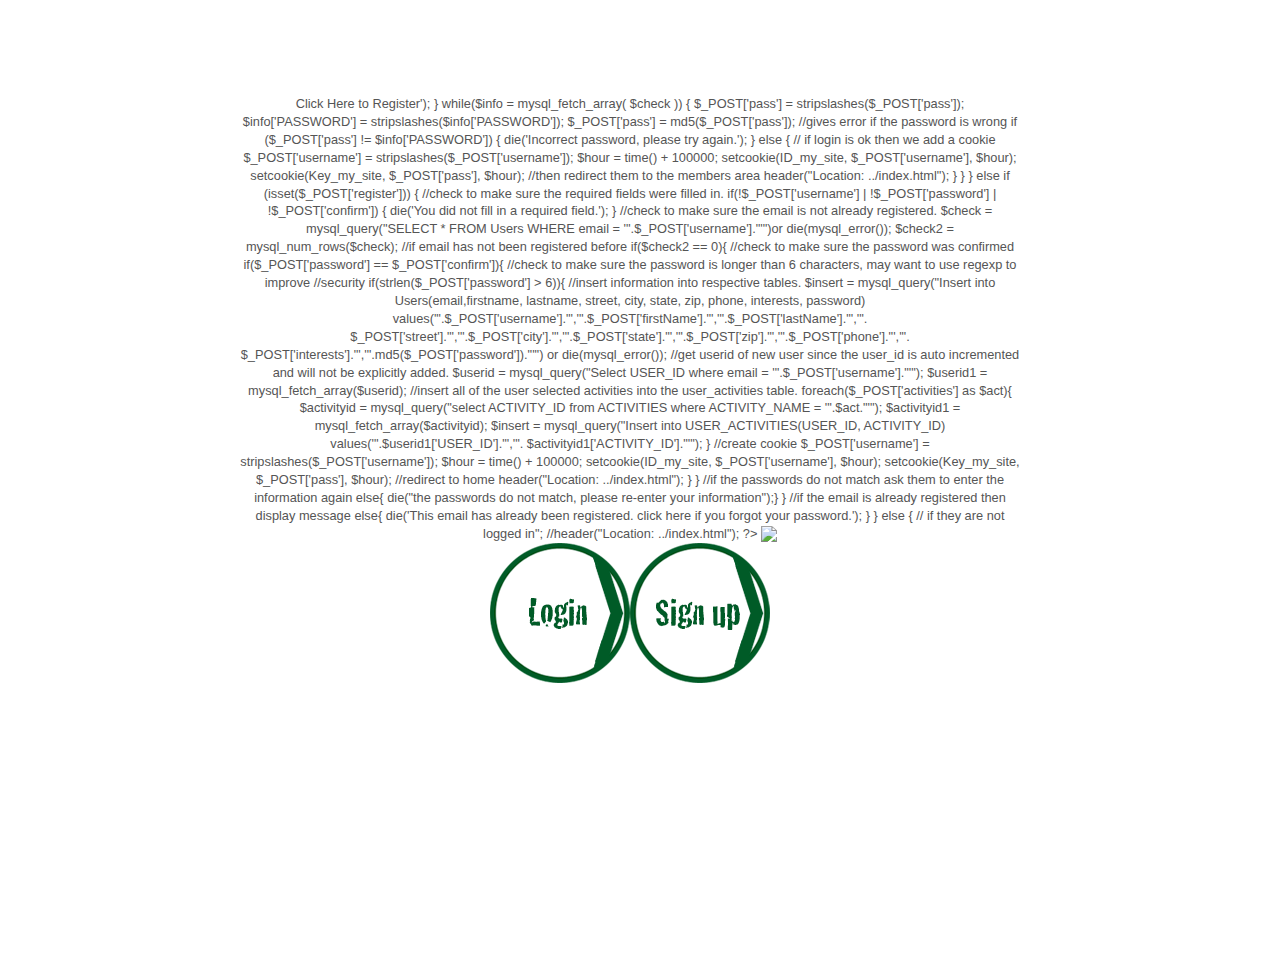
==== index.html @ 7f89276c "Default header not shown" ====
<!DOCTYPE HTML>
<html>
<head>
<title>ConnActiv | The place for activ people.</title>

<link rel="shortcut icon" type="image/x-icon" href="public/images/favicon.ico">

<link type="text/css" rel="stylesheet" href="styles/defaults.css"/>
<link type="text/css" rel="stylesheet/less" href="styles/style.less"/>
<link type="text/css" rel="stylesheet/less" href="styles/posts.less"/>
<link type="text/css" rel="stylesheet/less" href="styles/sidebar.less"/>

<script type="text/javascript" src="js/less.min.js"></script>
<script type="text/javascript" src="js/jquery.min.js"></script>

<script type="text/javascript">

$(function() {

//Load the content from the appropriate views.
	$('header').load('views/header.php');
	$('#content').load('views/welcome.php'); 
	
	$('#side').hide();
	$('header').hide();
	
});

$.fn.nav = function(e) {
		e.preventDefault();
		page = $(this).attr('id');
		$('.top_links').removeClass('active');
		$('#'+page).addClass('active');
		$('#content').load('views/'+page+'.php');
	};
	
$.fn.validate = function() {
	$(this).siblings('.required').each(function() {
		alert($(this).attr('id'));
	});
}


</script>

</head>
<body>

<div id="container">

	<header><!-- header goes here -->
	</header>
	
	<div id="side"><!-- sidebar is loaded in here -->
	</div>
	
	<div id="content"><!-- and content is loaded in here -->
	</div>

</div>

</body>
</html>
---- styles/defaults.css ----
/* =============================================================================
   HTML5 display definitions
   ========================================================================== */

article, aside, details, figcaption, figure, footer, header, hgroup, nav, section { display: block; }
audio, canvas, video { display: inline-block; *display: inline; *zoom: 1; }
audio:not([controls]) { display: none; }
[hidden] { display: none; }

/* =============================================================================
   Base
   ========================================================================== */

/*
 * 1. Correct text resizing oddly in IE6/7 when body font-size is set using em units
 * 2. Force vertical scrollbar in non-IE
 * 3. Prevent iOS text size adjust on device orientation change, without disabling user zoom: h5bp.com/g
 */

html { font-size: 100%; overflow-y: scroll; -webkit-text-size-adjust: 100%; -ms-text-size-adjust: 100%; }

body { margin: 0; font-size: 13px; line-height: 1.231; }

body, button, input, select, textarea { font-family: sans-serif; color: #222; }

/* 
 * Remove text-shadow in selection highlight: h5bp.com/i
 * These selection declarations have to be separate
 * Also: hot pink! (or customize the background color to match your design)
 */

::-moz-selection { background: #fe57a1; color: #fff; text-shadow: none; }
::selection { background: #fe57a1; color: #fff; text-shadow: none; }


/* =============================================================================
   Links
   ========================================================================== */

a { color: #00e; }
a:visited { color: #551a8b; }
a:hover { color: #06e; }
a:focus { outline: thin dotted; }

/* Improve readability when focused and hovered in all browsers: h5bp.com/h */
a:hover, a:active { outline: 0; }


/* =============================================================================
   Typography
   ========================================================================== */

abbr[title] { border-bottom: 1px dotted; }

b, strong { font-weight: bold; }

blockquote { margin: 1em 40px; }

dfn { font-style: italic; }

hr { display: block; height: 1px; border: 0; border-top: 1px solid #ccc; margin: 1em 0; padding: 0; }

ins { background: #ff9; color: #000; text-decoration: none; }

mark { background: #ff0; color: #000; font-style: italic; font-weight: bold; }

/* Redeclare monospace font family: h5bp.com/j */
pre, code, kbd, samp { font-family: monospace, monospace; _font-family: 'courier new', monospace; font-size: 1em; }

/* Improve readability of pre-formatted text in all browsers */
pre { white-space: pre; white-space: pre-wrap; word-wrap: break-word; }

q { quotes: none; }
q:before, q:after { content: ""; content: none; }

small { font-size: 85%; }

/* Position subscript and superscript content without affecting line-height: h5bp.com/k */
sub, sup { font-size: 75%; line-height: 0; position: relative; vertical-align: baseline; }
sup { top: -0.5em; }
sub { bottom: -0.25em; }


/* =============================================================================
   Lists
   ========================================================================== */

ul, ol { margin: 1em 0; padding: 0 0 0 40px; }
dd { margin: 0 0 0 40px; }
nav ul, nav ol { list-style: none; list-style-image: none; margin: 0; padding: 0; }


/* =============================================================================
   Embedded content
   ========================================================================== */

/*
 * 1. Improve image quality when scaled in IE7: h5bp.com/d
 * 2. Remove the gap between images and borders on image containers: h5bp.com/e 
 */

img { border: 0; -ms-interpolation-mode: bicubic; vertical-align: middle; }

/*
 * Correct overflow not hidden in IE9 
 */

svg:not(:root) { overflow: hidden; }


/* =============================================================================
   Figures
   ========================================================================== */

figure { margin: 0; }


/* =============================================================================
   Forms
   ========================================================================== */

form { margin: 0; }
fieldset { border: 0; margin: 0; padding: 0; }

/* Indicate that 'label' will shift focus to the associated form element */
label { cursor: pointer; }

/* 
 * 1. Correct color not inheriting in IE6/7/8/9 
 * 2. Correct alignment displayed oddly in IE6/7 
 */

legend { border: 0; *margin-left: -7px; padding: 0; }

/*
 * 1. Correct font-size not inheriting in all browsers
 * 2. Remove margins in FF3/4 S5 Chrome
 * 3. Define consistent vertical alignment display in all browsers
 */

button, input, select, textarea { font-size: 100%; margin: 0; vertical-align: baseline; *vertical-align: middle; }

/*
 * 1. Define line-height as normal to match FF3/4 (set using !important in the UA stylesheet)
 * 2. Correct inner spacing displayed oddly in IE6/7
 */

button, input { line-height: normal; *overflow: visible; }

/*
 * Reintroduce inner spacing in 'table' to avoid overlap and whitespace issues in IE6/7
 */

table button, table input { *overflow: auto; }

/*
 * 1. Display hand cursor for clickable form elements
 * 2. Allow styling of clickable form elements in iOS
 */

button, input[type="button"], input[type="reset"], input[type="submit"] { cursor: pointer; -webkit-appearance: button; }

/*
 * Consistent box sizing and appearance
 */

input[type="checkbox"], input[type="radio"] { box-sizing: border-box; }
input[type="search"] { -webkit-appearance: textfield; -moz-box-sizing: content-box; -webkit-box-sizing: content-box; box-sizing: content-box; }
input[type="search"]::-webkit-search-decoration { -webkit-appearance: none; }

/* 
 * Remove inner padding and border in FF3/4: h5bp.com/l 
 */

button::-moz-focus-inner, input::-moz-focus-inner { border: 0; padding: 0; }

/* 
 * 1. Remove default vertical scrollbar in IE6/7/8/9 
 * 2. Allow only vertical resizing
 */

textarea { overflow: auto; vertical-align: top; resize: vertical; }

/* Colors for form validity */
input:valid, textarea:valid {  }
input:invalid, textarea:invalid { background-color: #f0dddd; }


/* =============================================================================
   Tables
   ========================================================================== */

table { border-collapse: collapse; border-spacing: 0; }
td { vertical-align: top; }


/* ==|== primary styles =====================================================
   Author: 
   ========================================================================== */
















/* ==|== non-semantic helper classes ========================================
   Please define your styles before this section.
   ========================================================================== */

/* For image replacement */
.ir { display: block; border: 0; text-indent: -999em; overflow: hidden; background-color: transparent; background-repeat: no-repeat; text-align: left; direction: ltr; }
.ir br { display: none; }

/* Hide from both screenreaders and browsers: h5bp.com/u */
.hidden { display: none !important; visibility: hidden; }

/* Hide only visually, but have it available for screenreaders: h5bp.com/v */
.visuallyhidden { border: 0; clip: rect(0 0 0 0); height: 1px; margin: -1px; overflow: hidden; padding: 0; position: absolute; width: 1px; }

/* Extends the .visuallyhidden class to allow the element to be focusable when navigated to via the keyboard: h5bp.com/p */
.visuallyhidden.focusable:active, .visuallyhidden.focusable:focus { clip: auto; height: auto; margin: 0; overflow: visible; position: static; width: auto; }

/* Hide visually and from screenreaders, but maintain layout */
.invisible { visibility: hidden; }
/* 
 * HTML5 ✰ Boilerplate
 *
 * What follows is the result of much research on cross-browser styling. 
 * Credit left inline and big thanks to Nicolas Gallagher, Jonathan Neal,
 * Kroc Camen, and the H5BP dev community and team.
 *
 * Detailed information about this CSS: h5bp.com/css
 * 
 * ==|== normalize ==========================================================
 */

/* Contain floats: h5bp.com/q */ 
.clearfix:before, .clearfix:after { content: ""; display: table; }
.clearfix:after { clear: both; }
.clearfix { zoom: 1; }



/* ==|== media queries ======================================================
   PLACEHOLDER Media Queries for Responsive Design.
   These override the primary ('mobile first') styles
   Modify as content requires.
   ========================================================================== */

@media only screen and (min-width: 480px) {
  /* Style adjustments for viewports 480px and over go here */

}

@media only screen and (min-width: 768px) {
  /* Style adjustments for viewports 768px and over go here */

}



/* ==|== print styles =======================================================
   Print styles.
   Inlined to avoid required HTTP connection: h5bp.com/r
   ========================================================================== */
 
@media print {
  * { background: transparent !important; color: black !important; text-shadow: none !important; filter:none !important; -ms-filter: none !important; } /* Black prints faster: h5bp.com/s */
  a, a:visited { text-decoration: underline; }
  a[href]:after { content: " (" attr(href) ")"; }
  abbr[title]:after { content: " (" attr(title) ")"; }
  .ir a:after, a[href^="javascript:"]:after, a[href^="#"]:after { content: ""; }  /* Don't show links for images, or javascript/internal links */
  pre, blockquote { border: 1px solid #999; page-break-inside: avoid; }
  thead { display: table-header-group; } /* h5bp.com/t */
  tr, img { page-break-inside: avoid; }
  img { max-width: 100% !important; }
  @page { margin: 0.5cm; }
  p, h2, h3 { orphans: 3; widows: 3; }
  h2, h3 { page-break-after: avoid; }
}
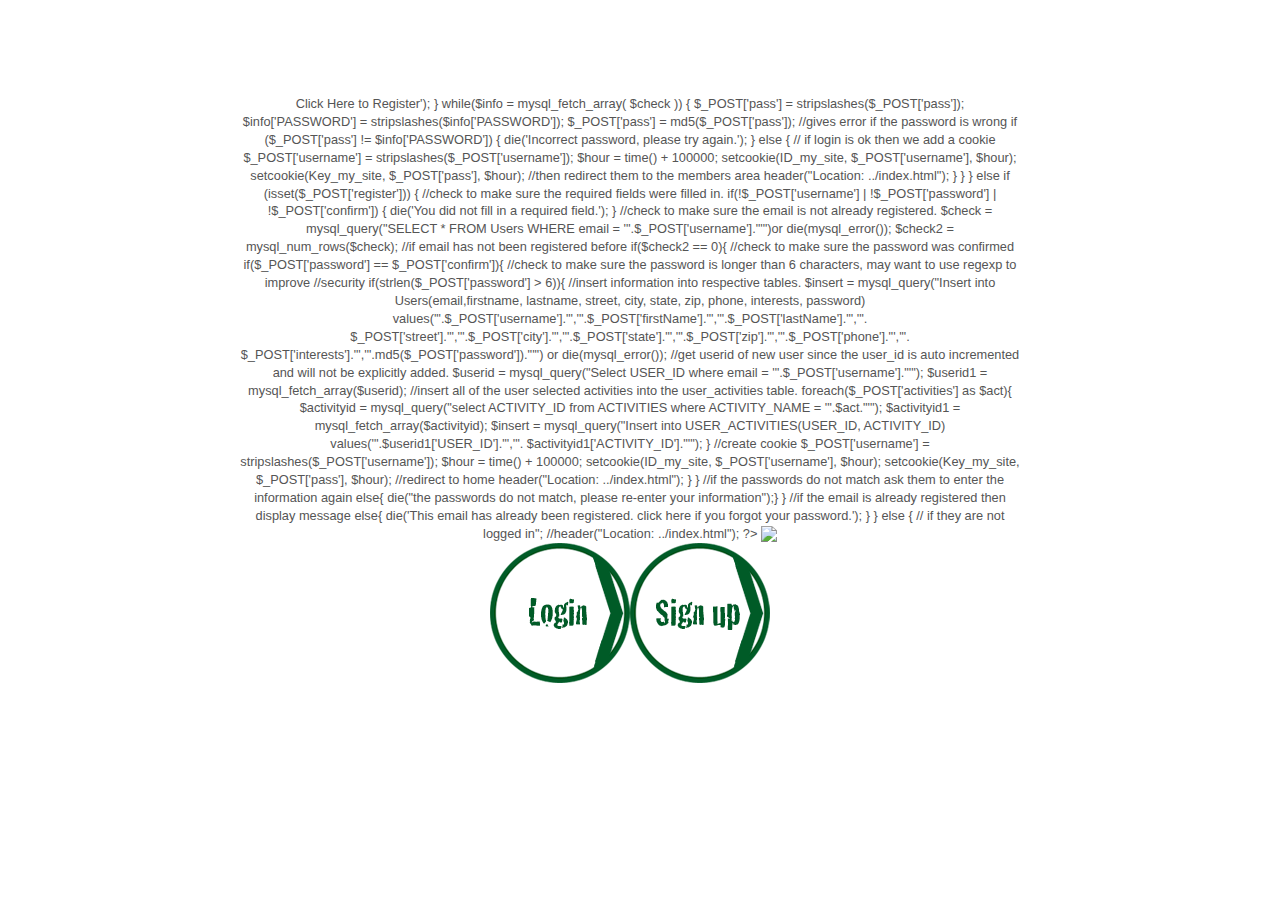
==== commit 360aa93a: "Implements sidebar" ====
--- a/index.html
+++ b/index.html
@@ -20,6 +20,7 @@
 //Load the content from the appropriate views.
 	$('header').load('views/header.php');
 	$('#content').load('views/welcome.php'); 
+	$('#side').load('views/sidebar.html');
 	
 	$('#side').hide();
 	$('header').hide();
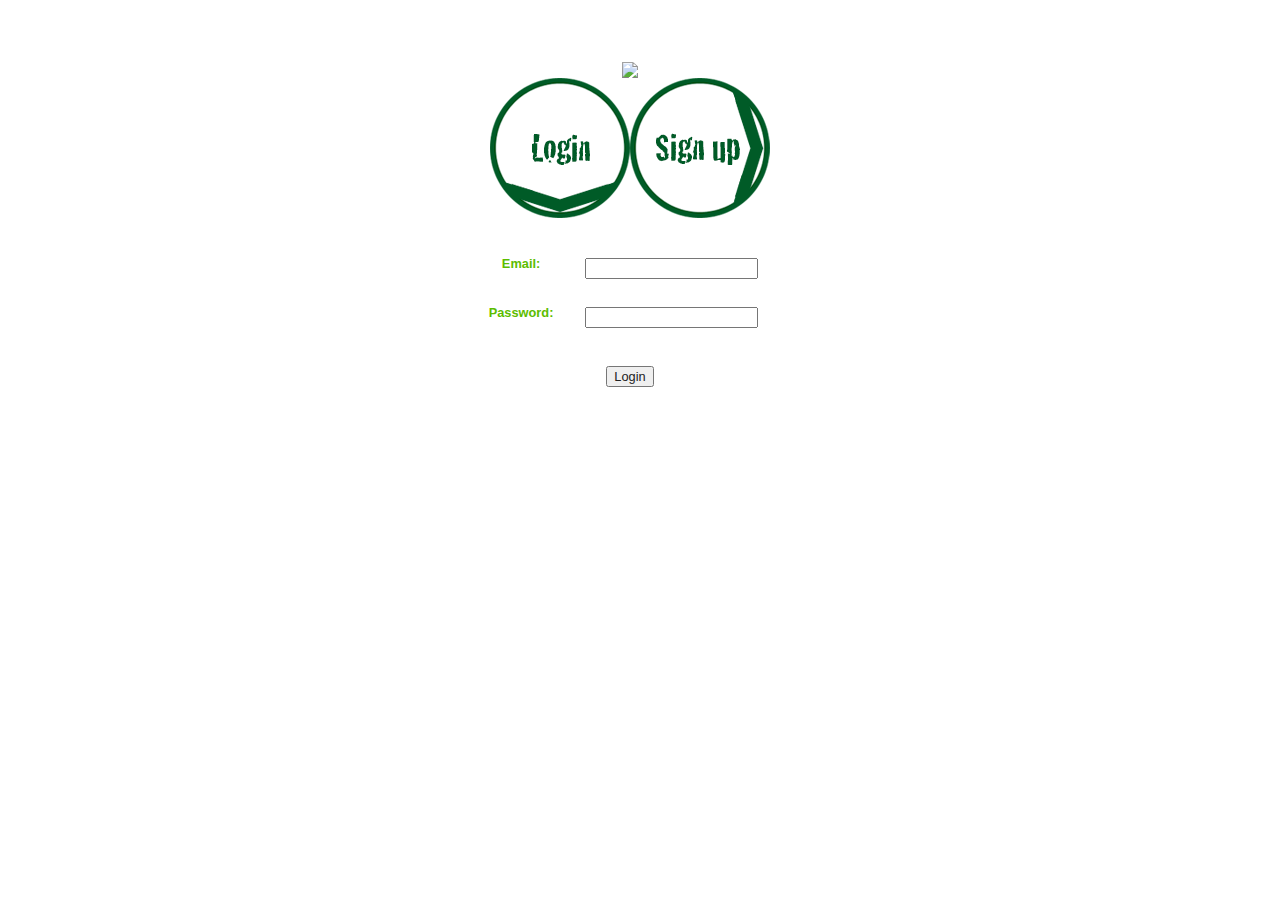
==== commit 9490a16e: "attempted to merge changes" ====
--- a/index.html
+++ b/index.html
@@ -12,6 +12,7 @@
 
 <script type="text/javascript" src="js/less.min.js"></script>
 <script type="text/javascript" src="js/jquery.min.js"></script>
+<script type="text/javascript" src="https://ajax.googleapis.com/ajax/libs/jqueryui/1.8.16/jquery-ui.min.js"></script>
 
 <script type="text/javascript">
 
--- a/styles/defaults.css
+++ b/styles/defaults.css
@@ -1,3 +1,11 @@
+.error {
+    font: normal 10px arial;
+    padding: 3px;
+    margin: 3px;
+    background-color: #ffc;
+    border: 1px solid #c00;
+}
+
 /* =============================================================================
    HTML5 display definitions
    ========================================================================== */
@@ -30,7 +38,7 @@
  */
 
 ::-moz-selection { background: #fe57a1; color: #fff; text-shadow: none; }
-::selection { background: #fe57a1; color: #fff; text-shadow: none; }
+::selection { background: #5CBD00; color: #fff; text-shadow: none; }
 
 
 /* =============================================================================
@@ -38,7 +46,7 @@
    ========================================================================== */
 
 a { color: #00e; }
-a:visited { color: #551a8b; }
+a:visited { color: #5CBD00; }
 a:hover { color: #06e; }
 a:focus { outline: thin dotted; }
 
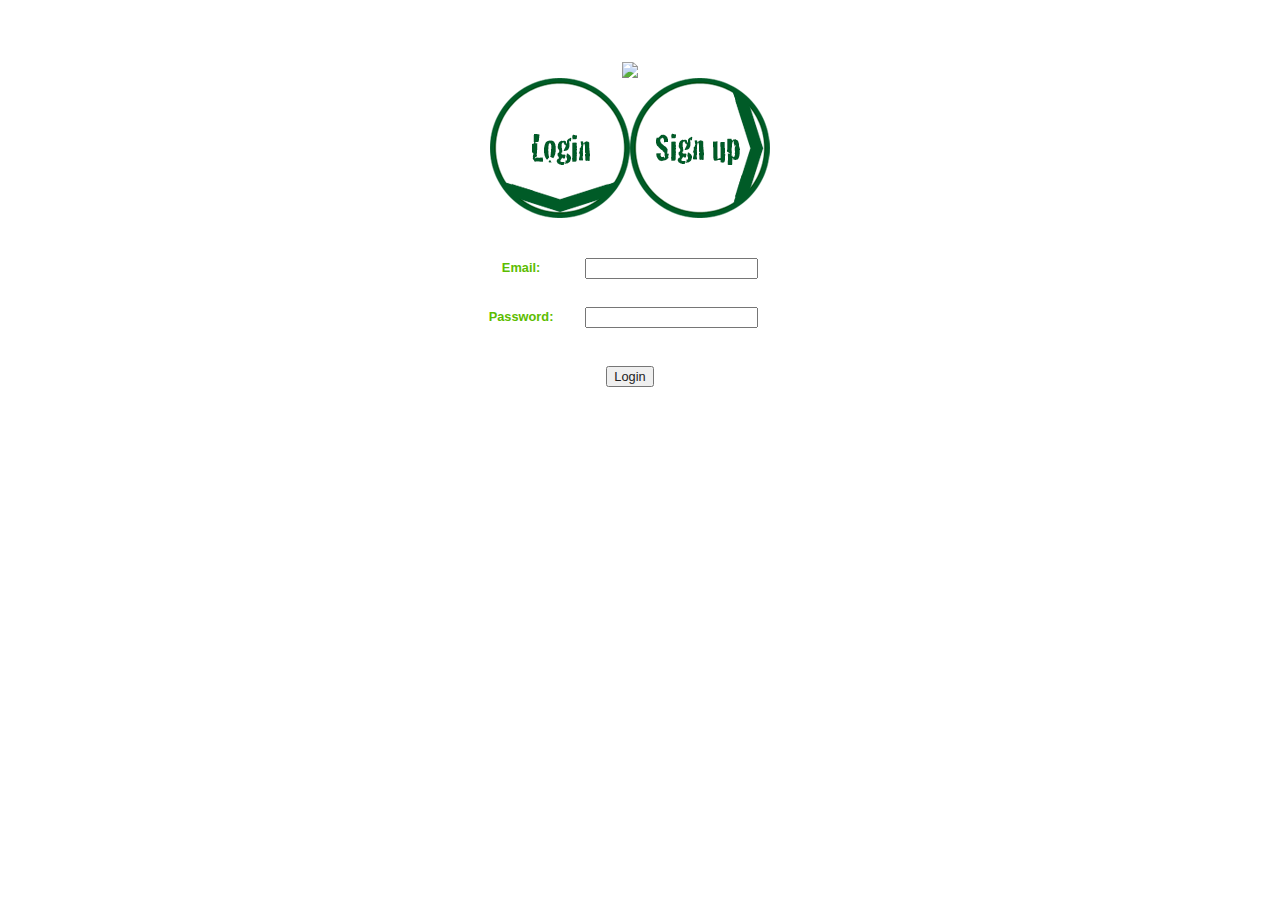
==== commit d6564d46: "Moved Connaction functions" ====
--- a/index.html
+++ b/index.html
@@ -6,13 +6,18 @@
 <link rel="shortcut icon" type="image/x-icon" href="public/images/favicon.ico">
 
 <link type="text/css" rel="stylesheet" href="styles/defaults.css"/>
+
 <link type="text/css" rel="stylesheet/less" href="styles/style.less"/>
 <link type="text/css" rel="stylesheet/less" href="styles/posts.less"/>
 <link type="text/css" rel="stylesheet/less" href="styles/sidebar.less"/>
+<link type="text/css" rel="stylesheet" href="styles/demo_table.css"/>
 
 <script type="text/javascript" src="js/less.min.js"></script>
 <script type="text/javascript" src="js/jquery.min.js"></script>
+<script type="text/javascript" src="js/jquery.jeditable.mini.js"></script>
+<script type="text/javascript" src="js/jquery.dataTables.min.js"></script>
 <script type="text/javascript" src="https://ajax.googleapis.com/ajax/libs/jqueryui/1.8.16/jquery-ui.min.js"></script>
+<link href='http://fonts.googleapis.com/css?family=Reenie+Beanie' rel='stylesheet' type='text/css'>
 
 <script type="text/javascript">
 
@@ -21,11 +26,10 @@
 //Load the content from the appropriate views.
 	$('header').load('views/header.php');
 	$('#content').load('views/welcome.php'); 
-	$('#side').load('views/sidebar.html');
+	$('#side').load('views/sidebar.php');
 	
 	$('#side').hide();
-	$('header').hide();
-	
+	$('header').hide();	
 });
 
 $.fn.nav = function(e) {
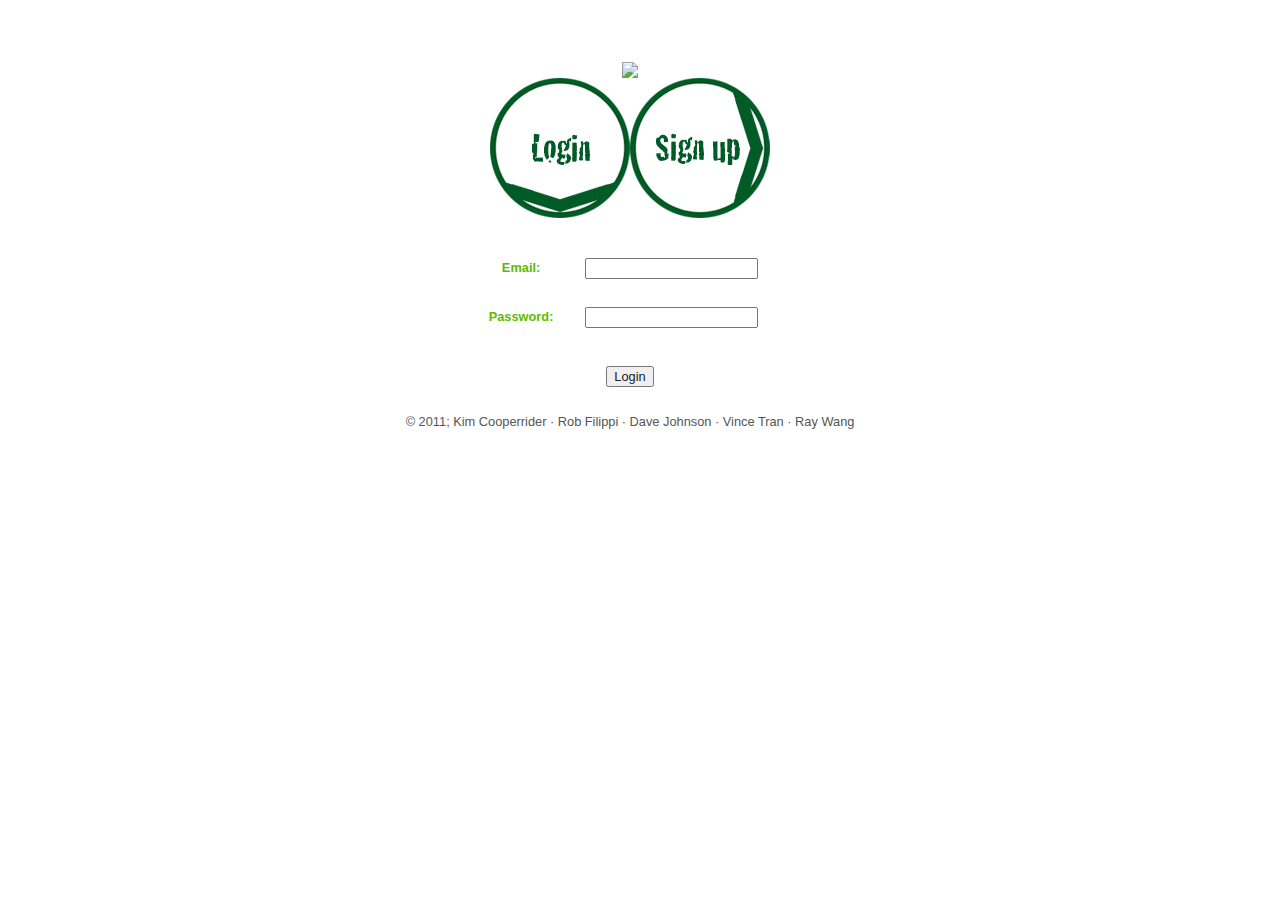
==== commit 8a064b82: "Merge branch 'development' of github.com:vincetran/ConnActiv into development" ====
--- a/index.html
+++ b/index.html
@@ -64,6 +64,5 @@
 	</div>
 
 </div>
-
 </body>
 </html>